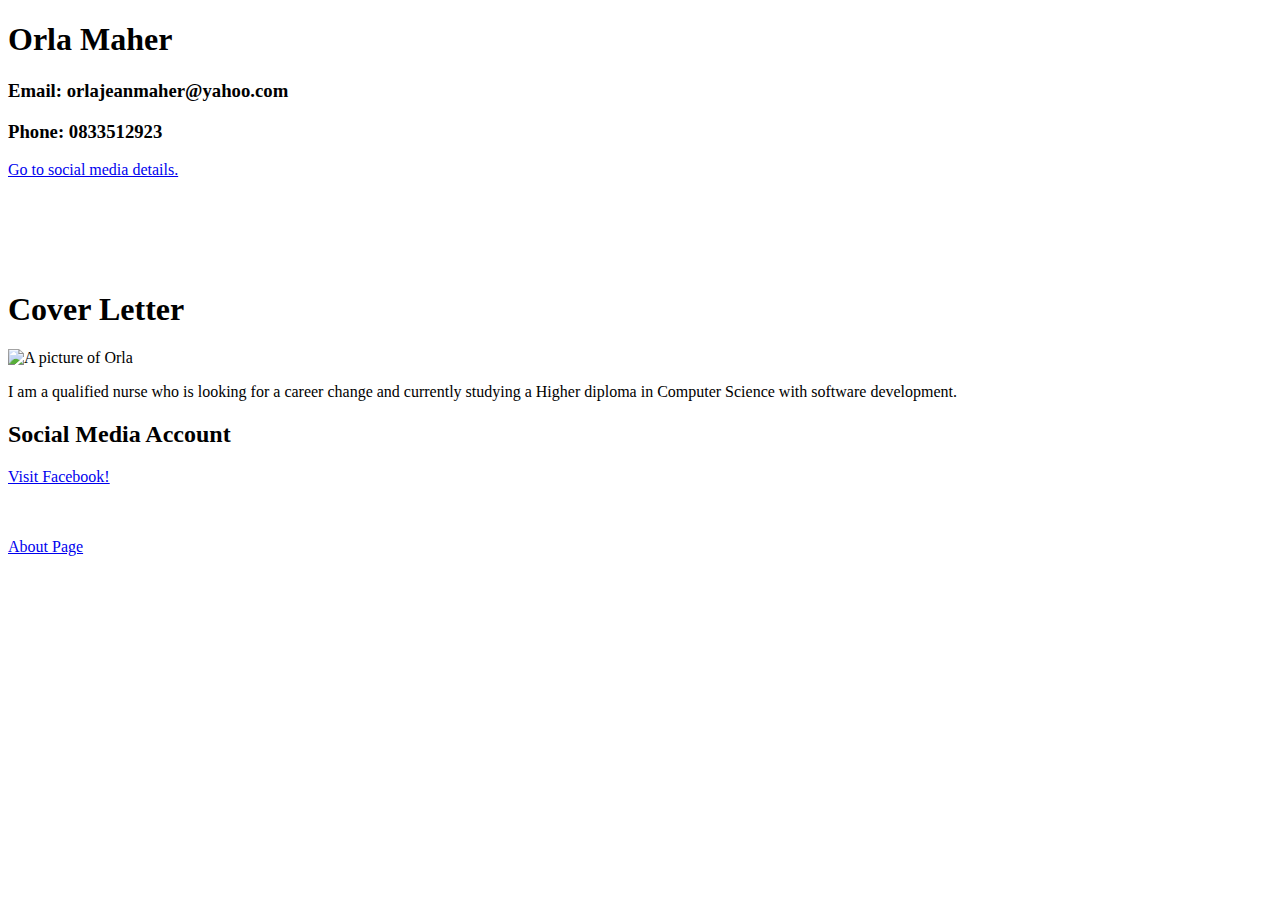
==== index.html @ bce7529f "Add files via upload" ====
<!DOCTYPE html>
<html>
	<head>
		<title> CV of Orla Maher </title>
		<link rel="stylesheet"href="style/style.css"/>
	</head>
	<body>
		<h1> Orla Maher </h1>
		<h3> Email: orlajeanmaher@yahoo.com </h3>
		<h3> Phone:<span class="phonenumber"> 0833512923</span>  </h3>
		<a href="#socialmedia">Go to social media details.</a>
		<br/>
		<br/>
		<br/>
		<br/>
		<br/>
		<br/>
		<h1> Cover Letter </h1>
		<img src="images/orlacv.jpg" alt="A picture of Orla"/>
		<br/>
			<p>
			I am a qualified nurse who is looking for a career change and currently studying a Higher diploma in Computer Science with software development.
			<p/>

		<h2 id="socialmedia"> Social Media Account </h2>
			<p>
				<a href="https://www.facebook.com/">Visit Facebook!</a>
			</p>
		<br/>
		<br/>
		<a href="about/about.html">About Page</a>
	</body>
</html>
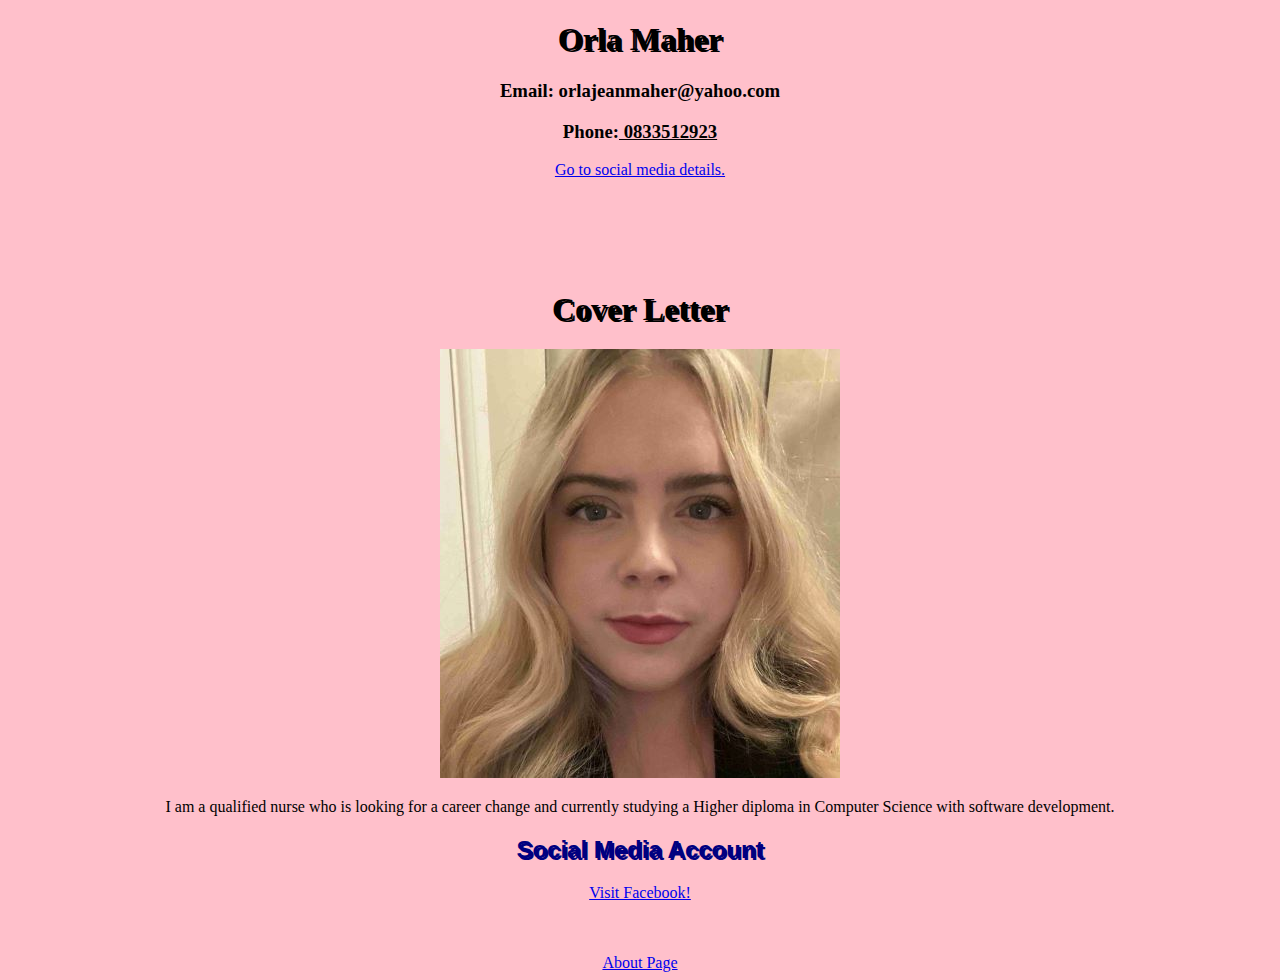
==== commit c982e721: "Update index.html" ====
--- a/index.html
+++ b/index.html
@@ -2,7 +2,7 @@
 <html>
 	<head>
 		<title> CV of Orla Maher </title>
-		<link rel="stylesheet"href="style/style.css"/>
+		<link rel="stylesheet"href="style.css"/>
 	</head>
 	<body>
 		<h1> Orla Maher </h1>
@@ -16,7 +16,7 @@
 		<br/>
 		<br/>
 		<h1> Cover Letter </h1>
-		<img src="images/orlacv.jpg" alt="A picture of Orla"/>
+		<img src="orlacv.jpg" alt="A picture of Orla"/>
 		<br/>
 			<p>
 			I am a qualified nurse who is looking for a career change and currently studying a Higher diploma in Computer Science with software development.
@@ -28,6 +28,6 @@
 			</p>
 		<br/>
 		<br/>
-		<a href="about/about.html">About Page</a>
+		<a href="about.html">About Page</a>
 	</body>
-</html>+</html>
--- a/style.css
+++ b/style.css
@@ -0,0 +1,69 @@
+body {
+	background-color: pink;
+}
+h2 {
+	color: navy;
+	font-family: Helvetica;
+	text-shadow: 2px 2px;
+}
+h1	{
+	text-shadow: 2px 2px;
+}
+html {
+	text-align: center;
+}
+ul {
+  list-style-type: none; 
+  padding: 0; 
+  margin: 0; 
+}
+
+.phonenumber {
+	text-decoration-line: underline;
+	text-decoration-style: solid;
+}
+.bold {
+	font-weight:900;
+	text-decoration-line: underline;
+}
+.flex-container {
+  display: flex;
+  flex-direction:column;
+}
+.flex-container {
+  border:1px #ccc solid;
+  padding:10px;
+}
+.box1 {
+	flex:1;
+	background-color:#8B008B;
+    justify-content:space-between;
+	width:100%;
+}
+.box2 {
+	flex:1;
+	background-color:#9932CC;
+	justify-content:space-between;
+	width:100%
+}
+.box3 {
+	flex:1;
+	background-color:#483D8B;
+	justify-content:space-between;
+	width:100%
+}
+@media only screen and (max-width: 600px) {
+.box1 {
+    width:50%;
+  }
+.box2 {
+    width:50%;
+  }
+.box3 {
+    width:50%;
+  }
+}
+ 
+
+
+
